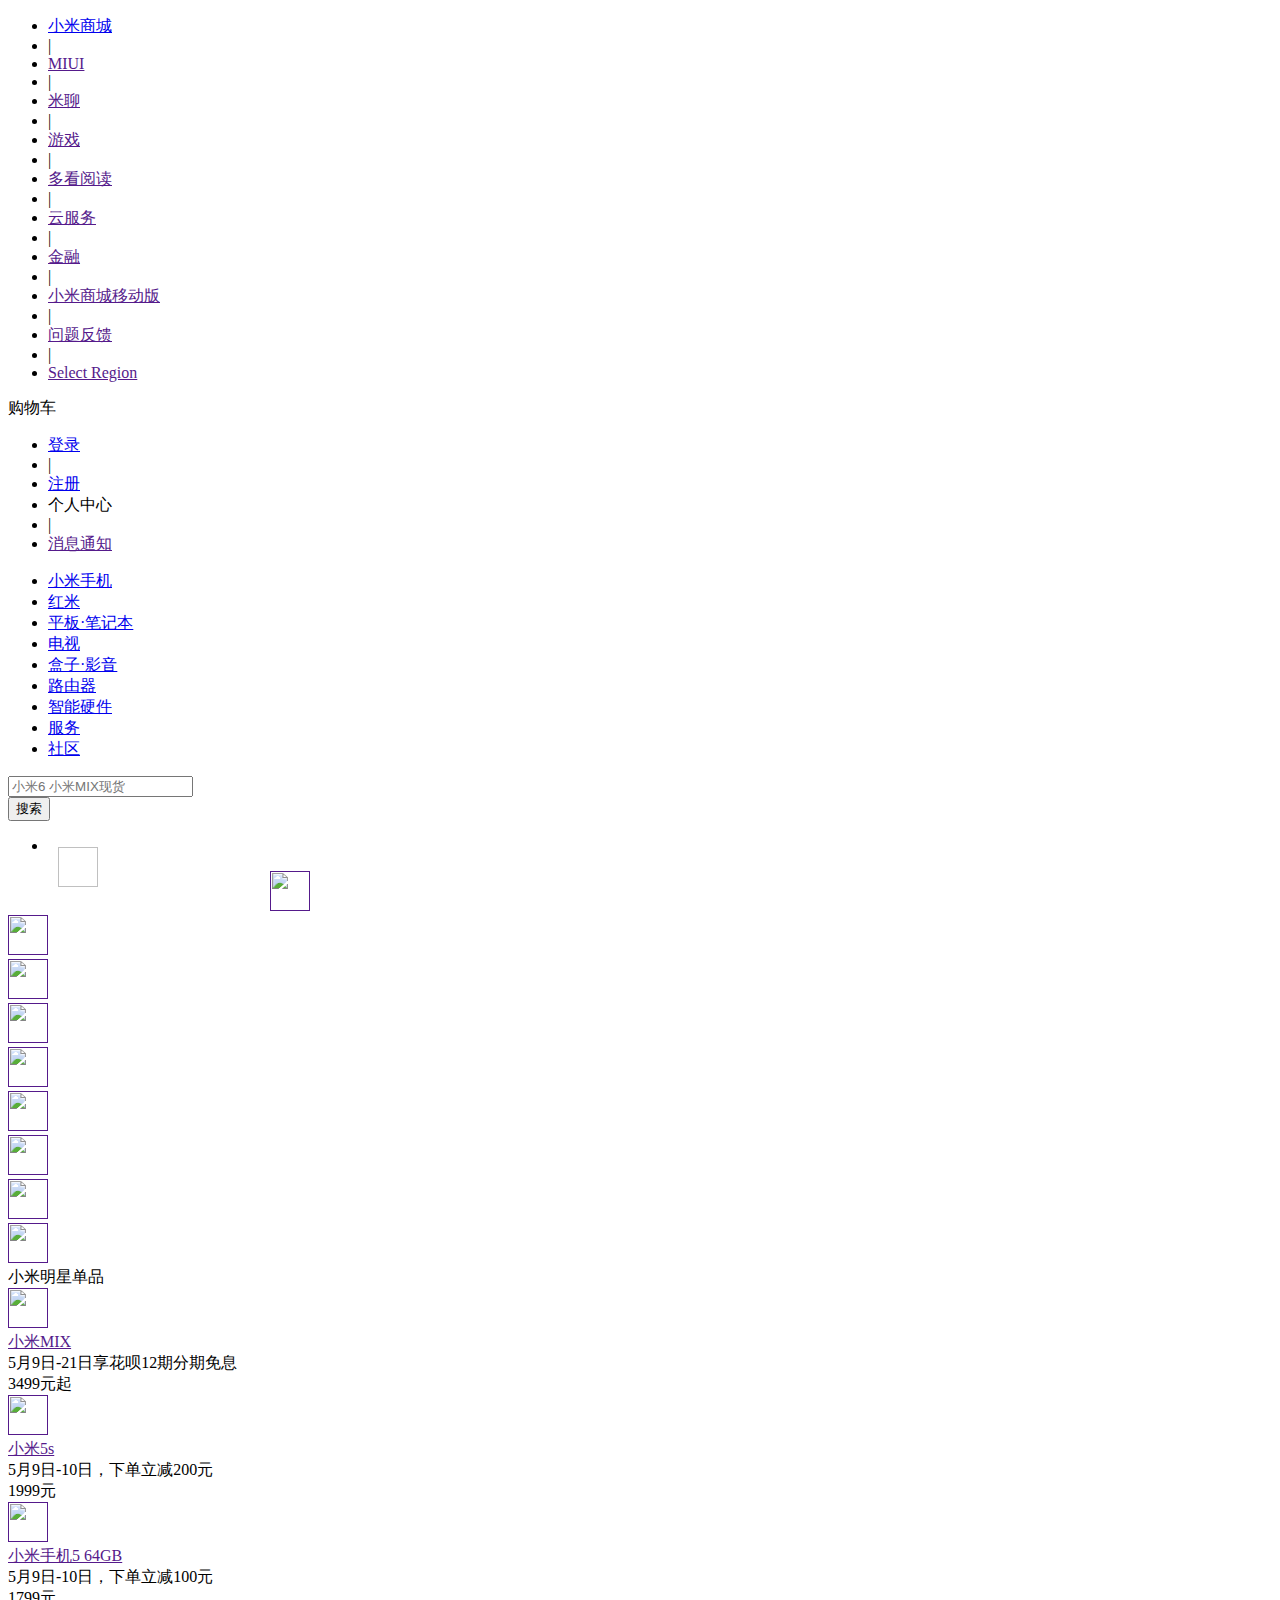
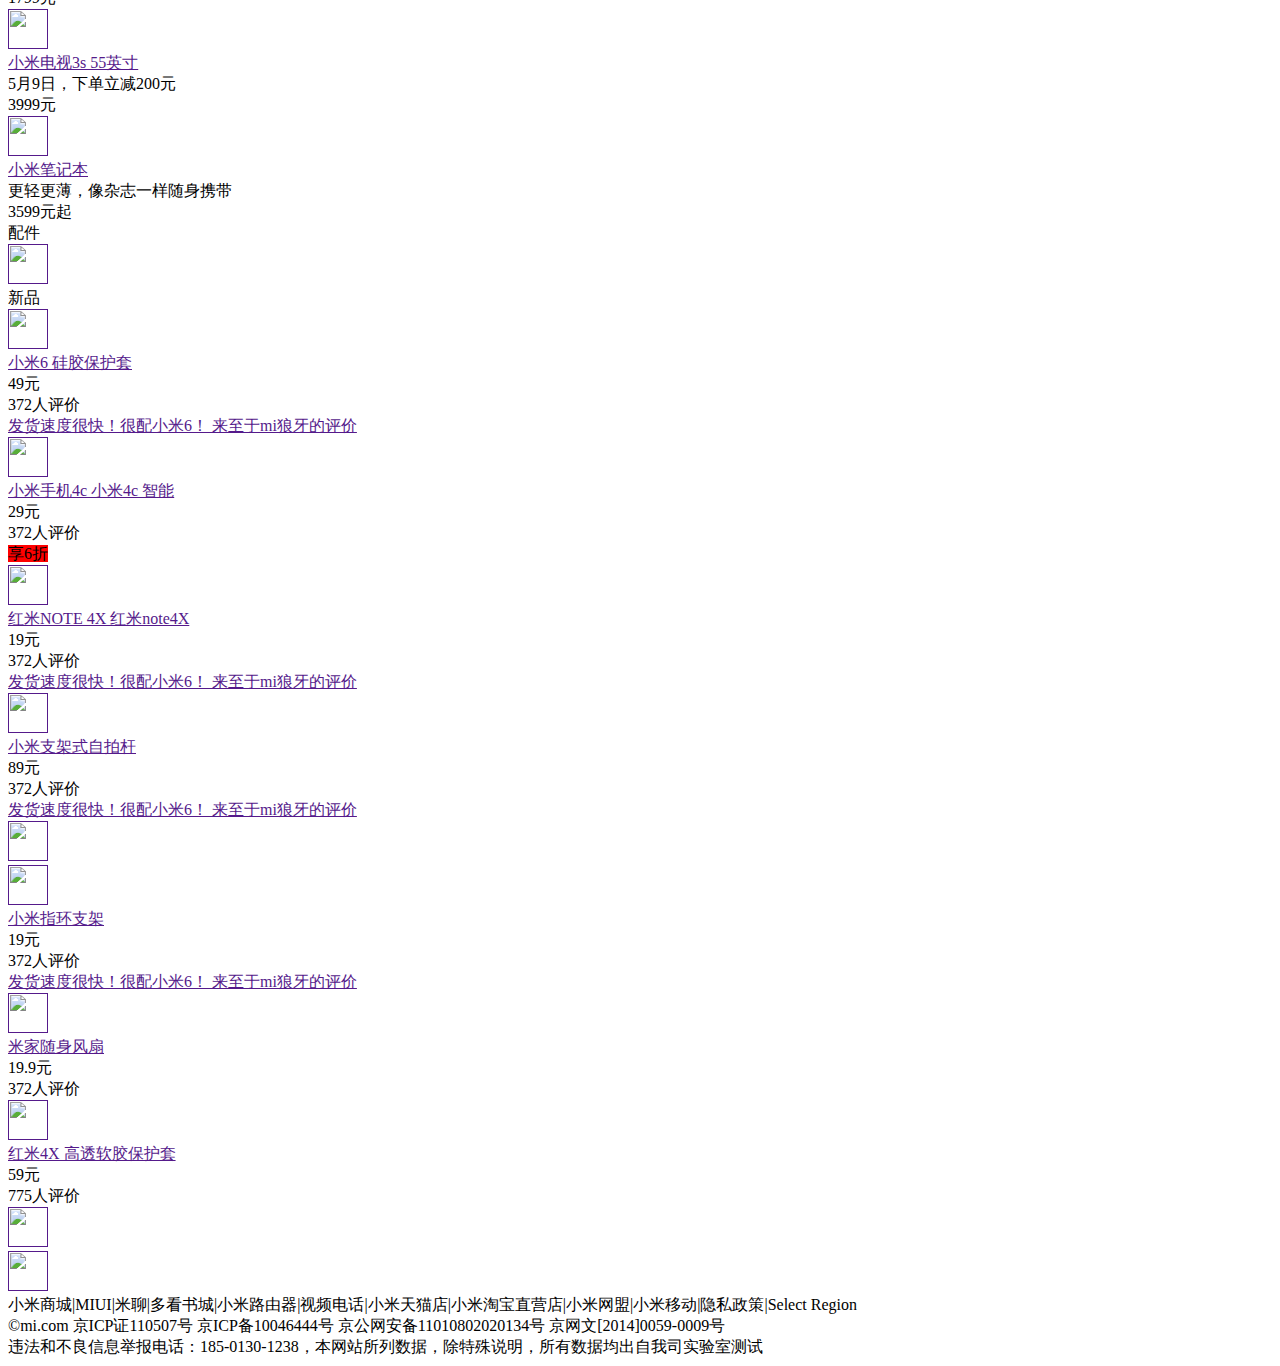
==== src/main/resources/templates/index.html @ 63f89e2b "1.0" ====
<!DOCTYPE html>
<html xmlns:th="http://www.thymeleaf.org">
	<head>
		<meta charset="UTF-8">
		<title>小米商城</title>
		<link rel="stylesheet" type="text/css" href="/css/style.css">
		<script src="https://cdn.staticfile.org/jquery/2.1.1/jquery.min.js"></script>
		<script src="https://cdn.staticfile.org/twitter-bootstrap/3.3.7/js/bootstrap.min.js"></script>
	</head>
	<style>
		.eleDiv{
			float:left;
			height:40px;
			width:212px;
			margin-top:10px;
			margin-left:10px;
		}
		.imgDiv{
			float:left;
			height:40px;
			width:40px;
		}
		.nameDiv{
			padding-top:3px;
			margin-left: 35px;
			float:left;
			height:40px;
			width:auto;
		}
		img{
			width: 40px;
			height: 40px;
		}
	</style>
	<script>
		$(document).ready(function () {
			$('.imgDiv,.nameDiv').click(function () {
				var goods_id = $(this).attr('id')
				window.location.href="../goods/"+goods_id
			})
		})
	</script>
	<body>
	<!-- start header 265*71 -->
		<header>
			<div class="top center">
				<div class="left fl">
					<ul>
						<li><a href="http://www.mi.com/" target="_blank">小米商城</a></li>
						<li>|</li>
						<li><a href="">MIUI</a></li>
						<li>|</li>
						<li><a href="">米聊</a></li>
						<li>|</li>
						<li><a href="">游戏</a></li>
						<li>|</li>
						<li><a href="">多看阅读</a></li>
						<li>|</li>
						<li><a href="">云服务</a></li>
						<li>|</li>
						<li><a href="">金融</a></li>
						<li>|</li>
						<li><a href="">小米商城移动版</a></li>
						<li>|</li>
						<li><a href="">问题反馈</a></li>
						<li>|</li>
						<li><a href="">Select Region</a></li>
						<div class="clear"></div>
					</ul>
				</div>
				<div class="right fr">
					<div class="gouwuche fr"><a th:href="'/orders/temp/'+${User.getId()}">购物车</a></div>
					<div class="fr">
						<ul>
							<span th:if="!${User}">
								<li><a href=".." target="_blank">登录</a></li>
								<li>|</li>
								<li><a href="/register" target="_blank" >注册</a></li>
							</span>
							<span th:if="${User}">
								<li><a th:href="'/user/'+${User.id}" target="_blank">个人中心</a></li>
							</span>
							<li>|</li>
							<li><a href="">消息通知</a></li>
						</ul>
					</div>
					<div class="clear"></div>
				</div>
				<div class="clear"></div>
			</div>
		</header>
	<!--end header -->

<!-- start banner_x -->
		<div class="banner_x center">
			<a href="#" target="_blank"><div class="logo fl"></div></a>
			<a href="#"><div class="ad_top fl"></div></a>
			<div class="nav fl">
				<ul>
					<li><a href="/goods/type/3">小米手机</a></li>
					<li><a href="/goods/type/3">红米</a></li>
					<li><a href="/goods/type/4">平板·笔记本</a></li>
					<li><a href="/goods/type/5">电视</a></li>
					<li><a href="/goods/type/5">盒子·影音</a></li>
					<li><a href="/goods/type/7">路由器</a></li>
					<li><a href="/goods/type/7">智能硬件</a></li>
					<li><a href="#">服务</a></li>
					<li><a href="#">社区</a></li>
				</ul>
			</div>
			<div class="search fr">
				<form action="../goods/search" method="get">
					<div class="text fl">
						<input type="text" name="goods_name" class="shuru"  placeholder="小米6&nbsp;小米MIX现货">
					</div>
					<div class="submit fl">
						<input type="submit" class="sousuo" value="搜索"/>
					</div>
					<div class="clear"></div>
				</form>
				<div class="clear"></div>
			</div>
		</div>
<!-- end banner_x -->
	<!-- start banner_y -->
		<div class="banner_y center">
			<div class="nav">
				<ul>
					<li th:each="type : ${Types}">
						<a href=""><span th:text="${type.getGoods_type()}"></span></a>
						<div class="pop">

							<div id="clickTest" class="eleDiv" th:each="goods : ${type.getGoodsList()}">
								<div class="imgDiv" th:id="${goods.id}">
									<img th:src="${goods.getGoodsImage().getSmall_src()}"/>
								</div>
								<div class="nameDiv" th:id="${goods.id}">
									<span th:text="${goods.goods_name}">
									</span>
								</div>

							</div>
						</div>
					</li>

				</ul>
			</div>
		
		</div>	

		<div class="sub_banner center">
			<div class="sidebar fl">
				<div class="fl"><a href=""><img src="/image/hjh_01.gif"></a></div>
				<div class="fl"><a href=""><img src="/image/hjh_02.gif"></a></div>
				<div class="fl"><a href=""><img src="/image/hjh_03.gif"></a></div>
				<div class="fl"><a href=""><img src="/image/hjh_04.gif"></a></div>
				<div class="fl"><a href=""><img src="/image/hjh_05.gif"></a></div>
				<div class="fl"><a href=""><img src="/image/hjh_06.gif"></a></div>
				<div class="clear"></div>
			</div>
			<div class="datu fl"><a href=""><img src="/image/hongmi4x.png" alt=""></a></div>
			<div class="datu fl"><a href=""><img src="/image/xiaomi5.jpg" alt=""></a></div>
			<div class="datu fr"><a href=""><img src="/image/pinghengche.jpg" alt=""></a></div>
			<div class="clear"></div>


		</div>
	<!-- end banner -->

	<!-- start danpin -->
		<div class="danpin center">
			
			<div class="biaoti center">小米明星单品</div>
			<div class="main center">
				<div class="mingxing fl">
					<div class="sub_mingxing"><a href=""><img src="/image/pinpai1.png" alt=""></a></div>
					<div class="pinpai"><a href="">小米MIX</a></div>
					<div class="youhui">5月9日-21日享花呗12期分期免息</div>
					<div class="jiage">3499元起</div>
				</div>
				<div class="mingxing fl">
					<div class="sub_mingxing"><a href=""><img src="/image/pinpai2.png" alt=""></a></div>
					<div class="pinpai"><a href="">小米5s</a></div>
					<div class="youhui">5月9日-10日，下单立减200元</div>
					<div class="jiage">1999元</div>
				</div>
				<div class="mingxing fl">
					<div class="sub_mingxing"><a href=""><img src="/image/pinpai3.png" alt=""></a></div>
					<div class="pinpai"><a href="">小米手机5 64GB</a></div>
					<div class="youhui">5月9日-10日，下单立减100元</div>
					<div class="jiage">1799元</div>
				</div>
				<div class="mingxing fl"> 	
					<div class="sub_mingxing"><a href=""><img src="/image/pinpai4.png" alt=""></a></div>
					<div class="pinpai"><a href="">小米电视3s 55英寸</a></div>
					<div class="youhui">5月9日，下单立减200元</div>
					<div class="jiage">3999元</div>
				</div>
				<div class="mingxing fl">
					<div class="sub_mingxing"><a href=""><img src="/image/pinpai5.png" alt=""></a></div>
					<div class="pinpai"><a href="">小米笔记本</a></div>
					<div class="youhui">更轻更薄，像杂志一样随身携带</div>
					<div class="jiage">3599元起</div>
				</div>
				<div class="clear"></div>
			</div>
		</div>
		<div class="peijian w">
			<div class="biaoti center">配件</div>
			<div class="main center">
				<div class="content">
					<div class="remen fl"><a href=""><img src="/image/peijian1.jpg"></a>
					</div>
					<div class="remen fl">
						<div class="xinpin"><span>新品</span></div>
						<div class="tu"><a href=""><img src="/image/peijian2.jpg"></a></div>
						<div class="miaoshu"><a href="">小米6 硅胶保护套</a></div>
						<div class="jiage">49元</div>
						<div class="pingjia">372人评价</div>
						<div class="piao">
							<a href="">
								<span>发货速度很快！很配小米6！</span>
								<span>来至于mi狼牙的评价</span>
							</a>
						</div>
					</div>
					<div class="remen fl">
						<div class="xinpin"><span style="background:#fff"></span></div>
						<div class="tu"><a href=""><img src="/image/peijian3.jpg"></a></div>
						<div class="miaoshu"><a href="">小米手机4c 小米4c 智能</a></div>
						<div class="jiage">29元</div>
						<div class="pingjia">372人评价</div>
					</div>
					<div class="remen fl">
						<div class="xinpin"><span style="background:red">享6折</span></div>
						<div class="tu"><a href=""><img src="/image/peijian4.jpg"></a></div>
						<div class="miaoshu"><a href="">红米NOTE 4X 红米note4X</a></div>
						<div class="jiage">19元</div>
						<div class="pingjia">372人评价</div>
						<div class="piao">
							<a href="">
								<span>发货速度很快！很配小米6！</span>
								<span>来至于mi狼牙的评价</span>
							</a>
						</div>
					</div>
					<div class="remen fl">
						<div class="xinpin"><span style="background:#fff"></span></div>
						<div class="tu"><a href=""><img src="/image/peijian5.jpg"></a></div>
						<div class="miaoshu"><a href="">小米支架式自拍杆</a></div>
						<div class="jiage">89元</div>
						<div class="pingjia">372人评价</div>
						<div class="piao">
							<a href="">
								<span>发货速度很快！很配小米6！</span>
								<span>来至于mi狼牙的评价</span>
							</a>
						</div>
					</div>
					<div class="clear"></div>
				</div>
				<div class="content">
					<div class="remen fl"><a href=""><img src="/image/peijian6.png"></a>
					</div>
					<div class="remen fl">
						<div class="xinpin"><span style="background:#fff"></span></div>
						<div class="tu"><a href=""><img src="/image/peijian7.jpg"></a></div>
						<div class="miaoshu"><a href="">小米指环支架</a></div>
						<div class="jiage">19元</div>
						<div class="pingjia">372人评价</div>
						<div class="piao">
							<a href="">
								<span>发货速度很快！很配小米6！</span>
								<span>来至于mi狼牙的评价</span>
							</a>
						</div>
					</div>
					<div class="remen fl">
						<div class="xinpin"><span style="background:#fff"></span></div>
						<div class="tu"><a href=""><img src="/image/peijian8.jpg"></a></div>
						<div class="miaoshu"><a href="">米家随身风扇</a></div>
						<div class="jiage">19.9元</div>
						<div class="pingjia">372人评价</div>
					</div>
					<div class="remen fl">
						<div class="xinpin"><span style="background:#fff"></span></div>
						<div class="tu"><a href=""><img src="/image/peijian9.jpg"></a></div>
						<div class="miaoshu"><a href="">红米4X 高透软胶保护套</a></div>
						<div class="jiage">59元</div>
						<div class="pingjia">775人评价</div>
					</div>
					<div class="remenlast fr">
						<div class="hongmi"><a href=""><img src="/image/hongmin4.png" alt=""></a></div>
						<div class="liulangengduo"><a href=""><img src="/image/liulangengduo.png" alt=""></a></div>
					</div>
					<div class="clear"></div>
				</div>				
			</div>
		</div>
		<footer class="mt20 center">			
			<div class="mt20">小米商城|MIUI|米聊|多看书城|小米路由器|视频电话|小米天猫店|小米淘宝直营店|小米网盟|小米移动|隐私政策|Select Region</div>
			<div>©mi.com 京ICP证110507号 京ICP备10046444号 京公网安备11010802020134号 京网文[2014]0059-0009号</div> 
			<div>违法和不良信息举报电话：185-0130-1238，本网站所列数据，除特殊说明，所有数据均出自我司实验室测试</div>
		</footer>
	</body>
</html>
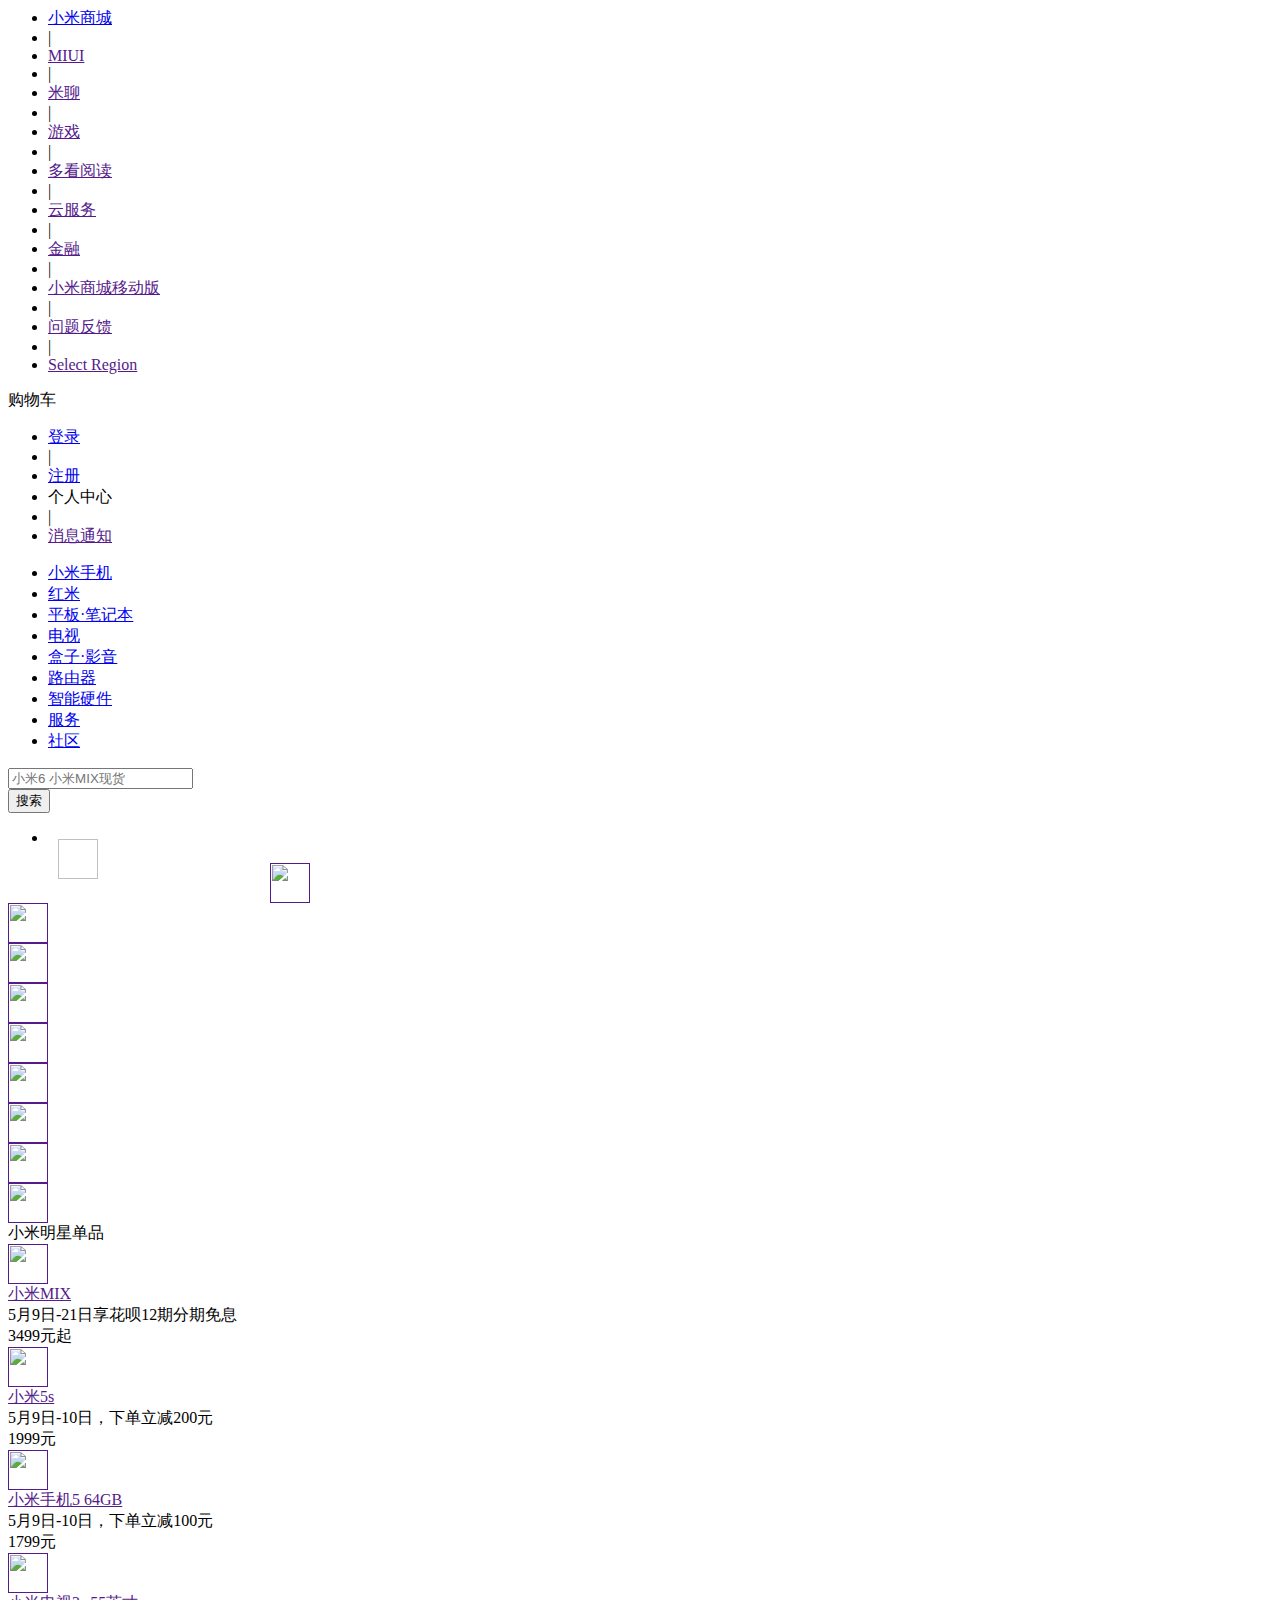
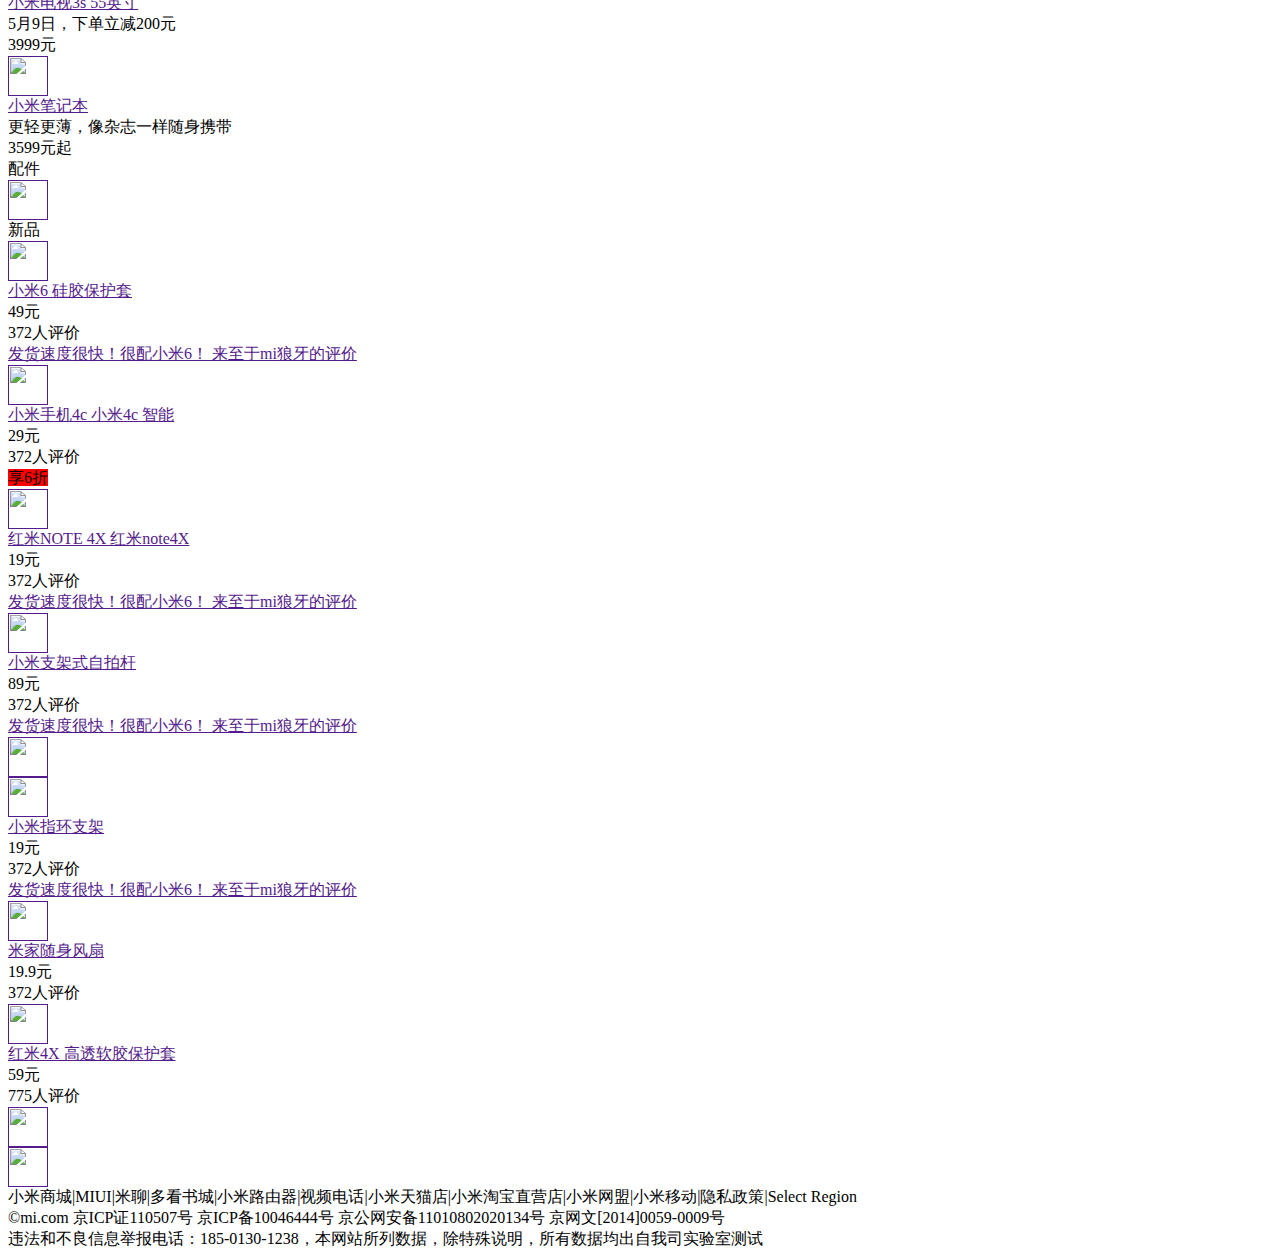
==== commit edafca12: "2019/10/28 新增分页" ====
--- a/src/main/resources/templates/index.html
+++ b/src/main/resources/templates/index.html
@@ -1,4 +1,3 @@
-<!DOCTYPE html>
 <html xmlns:th="http://www.thymeleaf.org">
 	<head>
 		<meta charset="UTF-8">
